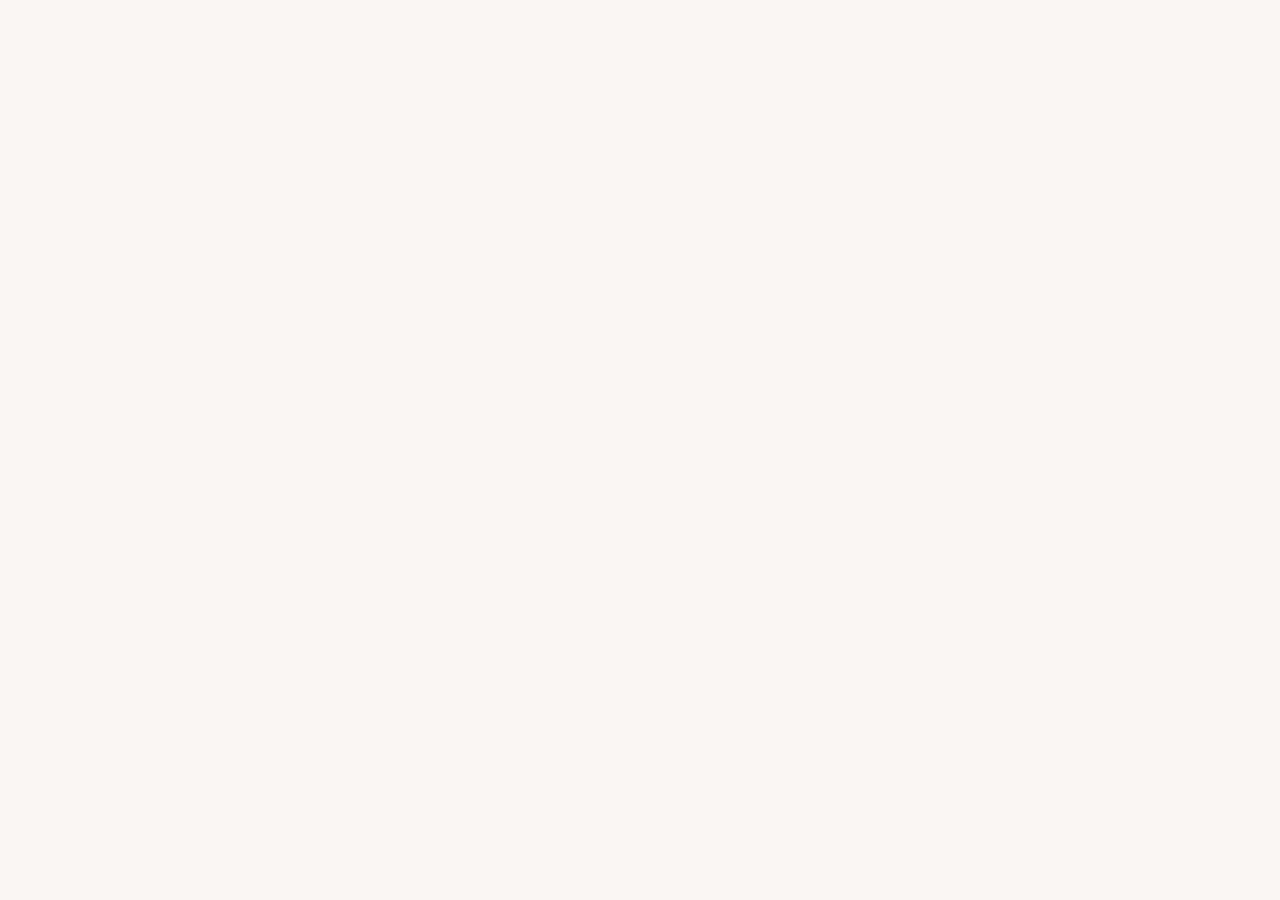
==== app.html @ 533a9bdd "Add files via upload" ====
<!DOCTYPE html>
<html lang="ro">
<head>
  <meta charset="UTF-8" />
  <meta name="viewport" content="width=device-width, initial-scale=1, viewport-fit=cover" />
  <title>Noi</title>
  <meta name="theme-color" content="#faf6f3" />

  <link rel="preconnect" href="https://fonts.googleapis.com" />
  <link rel="preconnect" href="https://fonts.gstatic.com" crossorigin />
  <link href="https://fonts.googleapis.com/css2?family=Fraunces:opsz,wght@9..144,400..600&family=Plus+Jakarta+Sans:wght@400;500;600;700&display=swap" rel="stylesheet" />

  <link rel="stylesheet" href="css/style.css" />
  <link rel="stylesheet" href="css/responsive.css" />
  <link rel="manifest" href="manifest.json" />
  <link rel="apple-touch-icon" href="assets/apple-touch-icon.png" />
  <script src="js/pwa.js" defer></script>
</head>
<body>
  <div id="offline-banner" class="offline-banner">Ești offline — vezi doar ce e deja încărcat</div>
  <div id="error-notice" class="notice notice-error toast" hidden></div>

  <main class="screen dashboard-screen">
    <div class="container stack">

      <!-- Afișat doar dacă userul e logat în Supabase Auth dar nu are încă rând în profiles -->
      <div id="setup-notice" class="notice notice-info" hidden>
        Contul tău nu are încă un profil creat. Adaugă un rând în tabela
        <code>profiles</code> din Supabase (vezi instrucțiunile Faza 2)
        cu id-ul acestui cont.
      </div>

      <div id="dashboard" hidden>
        <header class="dashboard-header">
          <p class="eyebrow">❤️ NOI</p>
          <h1 id="greeting">Salut</h1>
        </header>

        <div style="display: flex; gap: 8px; margin-top: 10px;">
          <a href="stats.html" class="btn btn-ghost btn-small">📊 Statistici</a>
          <a href="map.html" class="btn btn-ghost btn-small">🗺️ Harta</a>
        </div>

        <svg class="thread" viewBox="0 0 200 14" preserveAspectRatio="none" aria-hidden="true">
          <path d="M0,7 Q50,-3 100,7 T200,7" />
        </svg>

        <section class="card mood-card">
          <div class="mood-row">
            <div class="mood-block">
              <p class="eyebrow">Eu</p>
              <p class="mood-display"><span id="my-mood-emoji">❔</span> <span id="my-mood-label">Nesetat</span></p>
              <button id="change-mood-btn" class="btn btn-ghost btn-small">Schimbă mood-ul</button>
            </div>
            <div class="mood-block">
              <p class="eyebrow"><span id="partner-name">Ea</span></p>
              <p class="mood-display"><span id="partner-mood-emoji">❔</span> <span id="partner-mood-label">Nesetat</span></p>
            </div>
          </div>
        </section>

        <section class="card food-card">
          <p class="eyebrow">Am mâncat?</p>
          <div class="stack" style="gap: 10px; margin-top: 10px;">
            <p id="my-food-status" class="text-muted">Nesetat</p>
            <input id="food-text-input" type="text" placeholder="Ce ai mâncat? (opțional)" class="food-text-input" />
            <div class="food-buttons">
              <button id="ate-btn" class="btn btn-primary btn-small">🍔 Am mâncat</button>
              <button id="not-yet-btn" class="btn btn-ghost btn-small">🍽️ Nu încă</button>
            </div>
            <div class="thread-small"></div>
            <p class="eyebrow" id="partner-food-label-wrap"><span id="partner-food-name">Partener</span></p>
            <p id="partner-food-status" class="text-muted">Nesetat</p>
          </div>
        </section>

        <section class="card meeting-card">
          <p class="eyebrow">📅 Următoarea întâlnire</p>

          <div id="meeting-empty" class="stack" style="gap: 10px; margin-top: 10px;">
            <p class="text-muted">Nu aveți nicio întâlnire programată.</p>
            <button id="new-meeting-btn-empty" class="btn btn-primary btn-small">Setează o întâlnire</button>
          </div>

          <div id="meeting-content" class="stack" style="gap: 6px; margin-top: 10px;" hidden>
            <h3 id="meeting-title"></h3>
            <p id="meeting-datetime" class="text-muted"></p>
            <p id="meeting-location" class="text-muted"></p>
            <p id="meeting-notes"></p>
            <div class="thread-small"></div>
            <p class="eyebrow">Mai sunt</p>
            <p id="meeting-countdown" class="mood-display"></p>
            <button id="new-meeting-btn" class="btn btn-ghost btn-small">Setează o nouă întâlnire</button>
          </div>
        </section>

        <section class="card challenge-card">
          <p class="eyebrow">🎲 Provocare</p>
          <div id="challenge-empty" class="stack" style="gap: 10px; margin-top: 10px;">
            <p class="text-muted">Nicio provocare trasă încă.</p>
          </div>
          <div id="challenge-content" class="stack" style="gap: 6px; margin-top: 10px;" hidden>
            <p id="challenge-text" style="font-size: 1.02rem;"></p>
            <p id="challenge-drawn-by" class="text-muted" style="font-size: 0.78rem;"></p>
          </div>
          <button id="draw-challenge-btn" class="btn btn-primary btn-small" style="margin-top: 12px;">🎲 Provocare nouă</button>
        </section>

        <button id="logout-btn" class="btn btn-ghost">Ieși din cont</button>
      </div>
    </div>
  </main>

  <nav class="bottom-nav">
    <a href="app.html" class="nav-item nav-item-active">🏠<span>Home</span></a>
    <a href="memories.html" class="nav-item">📸<span>Amintiri</span></a>
    <a href="messages.html" class="nav-item">💌<span>Mesaje</span></a>
    <a href="poems.html" class="nav-item">📝<span>Poezii</span></a>
    <span class="nav-item nav-item-disabled">⚙️<span>Setări</span></span>
  </nav>

  <!-- Mood picker (simplu overlay, nu un dialog complex) -->
  <div id="mood-picker" class="mood-picker" hidden>
    <div class="mood-picker-sheet card">
      <div class="mood-picker-header">
        <h3>Cum te simți?</h3>
        <button id="close-mood-picker" class="btn-icon" aria-label="Închide">✕</button>
      </div>
      <div id="mood-options" class="mood-options"></div>
    </div>
  </div>

  <!-- Formular întâlnire nouă (același tipar de overlay ca mood picker) -->
  <div id="meeting-form-overlay" class="mood-picker" hidden>
    <div class="mood-picker-sheet card">
      <div class="mood-picker-header">
        <h3>Întâlnire nouă</h3>
        <button id="close-meeting-form" class="btn-icon" aria-label="Închide">✕</button>
      </div>
      <div id="meeting-form-error" class="notice notice-error" hidden></div>
      <form id="meeting-form" class="stack" style="text-align: left;">
        <div class="field">
          <label for="meeting-title-input">Titlu</label>
          <input type="text" id="meeting-title-input" placeholder="Ne vedem ❤️" required />
        </div>
        <div class="field">
          <label for="meeting-date-input">Data</label>
          <input type="date" id="meeting-date-input" required />
        </div>
        <div class="field">
          <label for="meeting-time-input">Ora</label>
          <input type="time" id="meeting-time-input" required />
        </div>
        <div class="field">
          <label for="meeting-location-input">Locație (opțional)</label>
          <input type="text" id="meeting-location-input" placeholder="—" />
        </div>
        <div class="field" style="margin-bottom: 8px;">
          <label for="meeting-notes-input">Notițe (opțional)</label>
          <input type="text" id="meeting-notes-input" placeholder="—" />
        </div>
        <button type="submit" id="meeting-form-submit" class="btn btn-primary">Salvează</button>
      </form>
    </div>
  </div>

  <script type="module" src="js/app.js"></script>
</body>
</html>
---- css/style.css ----
/* ==========================================================================
   NOI — Design tokens & base styles
   Paletă: blush ivory / plum wine / accent aurie discretă
   Tipografie: Fraunces (display) + Plus Jakarta Sans (UI/body)
   Semnătură vizuală: "Firul" — o linie subțire, întreruptă, care leagă
   elementele cheie (logo, carduri de mood, divizori) — simbol al legăturii
   dintre doi oameni, fără să abuzăm de inimioare.
   ========================================================================== */

:root {
  /* Culori — light mode */
  --bg: #faf6f3;
  --surface: #ffffff;
  --surface-alt: #f4e9ec;
  --text: #2a1e27;
  --text-muted: #8b7482;
  --accent: #7a3358;       /* plum/wine — accent principal */
  --accent-strong: #5c2542;
  --accent-soft: #d9a6b3;  /* dusty rose — accent secundar */
  --accent-gold: #c9a468;  /* auriu discret — folosit rar, pt. countdown/highlight */
  --border: rgba(122, 51, 88, 0.14);
  --shadow-color: 320 35% 25%;

  /* Layout */
  --radius-lg: 22px;
  --radius-md: 16px;
  --radius-sm: 10px;
  --nav-height: 68px;
  --max-width: 480px;
  --max-width-desktop: 1080px;

  color-scheme: light;
}

.pwa-install {
  position: fixed;
  z-index: 90;
  right: 16px;
  bottom: calc(var(--nav-height) + env(safe-area-inset-bottom, 0px) + 12px);
  background: var(--surface);
  box-shadow: 0 4px 20px var(--border);
  max-width: calc(100vw - 32px);
}

[data-theme="dark"] {
  --bg: #1b1420;
  --surface: #241a29;
  --surface-alt: #2e2130;
  --text: #f3e9ee;
  --text-muted: #b79cae;
  --accent: #e3a6be;
  --accent-strong: #f0c3d5;
  --accent-soft: #5c3350;
  --accent-gold: #d8b876;
  --border: rgba(227, 166, 190, 0.16);
  --shadow-color: 320 60% 4%;

  color-scheme: dark;
}

/* ---------- Reset ---------- */
* { box-sizing: border-box; margin: 0; padding: 0; }

html { -webkit-text-size-adjust: 100%; }

body {
  background: var(--bg);
  color: var(--text);
  font-family: "Plus Jakarta Sans", -apple-system, BlinkMacSystemFont, sans-serif;
  font-size: 16px;
  line-height: 1.5;
  min-height: 100vh;
  -webkit-font-smoothing: antialiased;
  transition: background-color 0.25s ease, color 0.25s ease;
}

img { max-width: 100%; display: block; }

button, input, textarea, select { font-family: inherit; font-size: inherit; color: inherit; }

a { color: inherit; text-decoration: none; }

::selection { background: var(--accent-soft); color: var(--accent-strong); }

/* Focus vizibil — accesibilitate */
:focus-visible {
  outline: 2px solid var(--accent);
  outline-offset: 2px;
  border-radius: 4px;
}

/*
 * IMPORTANT: atributul HTML `hidden` trebuie să câștige mereu, indiferent
 * ce altă clasă (.stack, .btn, .center, .mood-picker etc.) mai are
 * elementul. Fără regula asta, orice element cu o clasă care setează
 * `display` (flex/grid/inline-flex) ȘI atributul `hidden` rămâne vizibil,
 * pentru că acea clasă și regula implicită `[hidden]{display:none}` din
 * browser au aceeași specificitate — iar stilul tău din style.css câștigă
 * mereu în fața celui implicit. Asta cauza bug-ul din Faza 3 (cardul de
 * întâlnire arăta ambele stări în același timp) și ar fi cauzat același
 * bug la formularul de album nou și la "Încarcă mai multe" din Faza 4.
 */
[hidden] {
  display: none !important;
}

@media (prefers-reduced-motion: reduce) {
  *, *::before, *::after {
    animation-duration: 0.001ms !important;
    animation-iteration-count: 1 !important;
    transition-duration: 0.001ms !important;
    scroll-behavior: auto !important;
  }
}

/* ---------- Typografie ---------- */
h1, h2, h3, .display {
  font-family: "Fraunces", Georgia, serif;
  font-weight: 560;
  letter-spacing: -0.01em;
  color: var(--text);
}

h1 { font-size: clamp(1.9rem, 6vw, 2.4rem); line-height: 1.15; }
h2 { font-size: 1.4rem; line-height: 1.25; }
h3 { font-size: 1.1rem; }

.eyebrow {
  font-family: "Plus Jakarta Sans", sans-serif;
  font-size: 0.72rem;
  font-weight: 600;
  letter-spacing: 0.14em;
  text-transform: uppercase;
  color: var(--accent);
}

.text-muted { color: var(--text-muted); }

/* ---------- Layout containere ---------- */
.screen {
  min-height: 100vh;
  display: flex;
  flex-direction: column;
}

.container {
  width: 100%;
  max-width: var(--max-width);
  margin: 0 auto;
  padding: 0 20px;
}

@media (min-width: 960px) {
  .container { max-width: var(--max-width-desktop); }
}

/* ---------- Carduri ---------- */
.card {
  background: var(--surface);
  border: 1px solid var(--border);
  border-radius: var(--radius-lg);
  padding: 24px;
  box-shadow: 0 1px 2px hsl(var(--shadow-color) / 0.06),
              0 8px 24px -8px hsl(var(--shadow-color) / 0.14);
}

/* ---------- "Firul" — motiv semnătură ---------- */
.thread {
  display: block;
  width: 100%;
  height: 14px;
  margin: 18px 0;
  overflow: visible;
}

.thread path {
  fill: none;
  stroke: var(--accent-soft);
  stroke-width: 1.5;
  stroke-linecap: round;
  stroke-dasharray: 1 9;
}

.thread-small {
  height: 1px;
  background: var(--border);
  margin: 4px 0 8px;
}

/* ---------- Butoane ---------- */
.btn {
  display: inline-flex;
  align-items: center;
  justify-content: center;
  gap: 8px;
  width: 100%;
  padding: 14px 20px;
  border: none;
  border-radius: var(--radius-md);
  font-weight: 600;
  font-size: 0.98rem;
  cursor: pointer;
  transition: transform 0.15s ease, box-shadow 0.15s ease, opacity 0.15s ease;
}

.btn:active { transform: scale(0.98); }

.btn-primary {
  background: var(--accent);
  color: #fff;
  box-shadow: 0 8px 20px -6px hsl(var(--shadow-color) / 0.45);
}

.btn-primary:hover { background: var(--accent-strong); }

.btn-primary:disabled {
  opacity: 0.55;
  cursor: not-allowed;
  box-shadow: none;
}

.btn-ghost {
  background: transparent;
  color: var(--text-muted);
  border: 1px solid var(--border);
}

.btn-ghost:hover { color: var(--text); border-color: var(--accent-soft); }

.btn-small {
  width: auto;
  padding: 9px 16px;
  font-size: 0.85rem;
}

.btn-icon {
  background: transparent;
  border: none;
  color: var(--text-muted);
  font-size: 1.1rem;
  cursor: pointer;
  padding: 4px 8px;
}

.btn-icon:hover { color: var(--text); }

/* ---------- Formulare ---------- */
.field { margin-bottom: 16px; text-align: left; }

.field label {
  display: block;
  font-size: 0.82rem;
  font-weight: 600;
  color: var(--text-muted);
  margin-bottom: 6px;
}

.field input {
  width: 100%;
  padding: 13px 14px;
  border-radius: var(--radius-sm);
  border: 1px solid var(--border);
  background: var(--surface-alt);
  color: var(--text);
  transition: border-color 0.15s ease, background 0.15s ease;
}

.field input:focus {
  border-color: var(--accent);
  background: var(--surface);
}

.food-text-input {
  width: 100%;
  padding: 12px 14px;
  border-radius: var(--radius-sm);
  border: 1px solid var(--border);
  background: var(--surface-alt);
  color: var(--text);
}

.food-text-input:focus {
  border-color: var(--accent);
  background: var(--surface);
}

/* ---------- Mesaje de stare (erori, offline) ---------- */
.notice {
  display: flex;
  align-items: flex-start;
  gap: 10px;
  padding: 12px 14px;
  border-radius: var(--radius-sm);
  font-size: 0.88rem;
  margin-bottom: 16px;
}

.notice-error {
  background: color-mix(in srgb, #c0304f 12%, var(--surface));
  color: #c0304f;
}

[data-theme="dark"] .notice-error {
  background: color-mix(in srgb, #ff8fa3 16%, var(--surface));
  color: #ff8fa3;
}

.notice-info {
  background: var(--surface-alt);
  color: var(--text-muted);
}

.notice.toast {
  position: fixed;
  top: 16px;
  left: 50%;
  transform: translateX(-50%);
  z-index: 60;
  max-width: 90vw;
  box-shadow: 0 8px 24px -8px hsl(var(--shadow-color) / 0.3);
}

/* ---------- Offline banner ---------- */
.offline-banner {
  position: fixed;
  top: 0;
  left: 0;
  right: 0;
  z-index: 50;
  background: var(--accent-strong);
  color: #fff;
  text-align: center;
  font-size: 0.8rem;
  font-weight: 600;
  padding: 8px 12px;
  transform: translateY(-100%);
  transition: transform 0.25s ease;
}

.offline-banner.visible { transform: translateY(0); }

/* ---------- Dashboard (Faza 2/3) ---------- */
.dashboard-screen {
  padding: 28px 0 40px;
}

.dashboard-header { margin-bottom: 4px; }

.mood-row {
  display: flex;
  gap: 20px;
}

.mood-block { flex: 1; }

.mood-display {
  font-size: 1.15rem;
  font-weight: 600;
  margin: 6px 0 10px;
}

.food-buttons {
  display: flex;
  gap: 10px;
}

.food-buttons .btn { width: auto; flex: 1; }

.mood-card, .food-card, .meeting-card, .challenge-card { margin-bottom: 16px; }

/* Mood picker overlay (reutilizat și pentru formularul de întâlnire nouă) */
.mood-picker {
  position: fixed;
  inset: 0;
  z-index: 1200;
  background: color-mix(in srgb, black 40%, transparent);
  display: flex;
  align-items: flex-end;
  justify-content: center;
}

@media (min-width: 600px) {
  .mood-picker { align-items: center; }
}

.mood-picker-sheet {
  width: 100%;
  max-width: 420px;
  border-bottom-left-radius: 0;
  border-bottom-right-radius: 0;
  max-height: 90vh;
  overflow-y: auto;
}

@media (min-width: 600px) {
  .mood-picker-sheet { border-radius: var(--radius-lg); }
}

.mood-picker-header {
  display: flex;
  align-items: center;
  justify-content: space-between;
  margin-bottom: 14px;
}

.mood-options {
  display: grid;
  grid-template-columns: 1fr 1fr;
  gap: 10px;
}

.mood-option {
  display: flex;
  align-items: center;
  gap: 8px;
  padding: 12px;
  border-radius: var(--radius-sm);
  border: 1px solid var(--border);
  background: var(--surface-alt);
  cursor: pointer;
  font-weight: 600;
  font-size: 0.88rem;
  text-align: left;
}

.mood-option:hover { border-color: var(--accent-soft); }

.mood-option-emoji { font-size: 1.2rem; }

/* ---------- Bottom navigation ---------- */
.bottom-nav {
  position: fixed;
  bottom: 0;
  left: 0;
  right: 0;
  z-index: 40;
  display: flex;
  height: var(--nav-height);
  background: var(--surface);
  border-top: 1px solid var(--border);
  padding-bottom: env(safe-area-inset-bottom);
}

.nav-item {
  flex: 1;
  display: flex;
  flex-direction: column;
  align-items: center;
  justify-content: center;
  gap: 2px;
  font-size: 1.15rem;
  color: var(--text-muted);
}

.nav-item span {
  font-family: "Plus Jakarta Sans", sans-serif;
  font-size: 0.65rem;
  font-weight: 600;
}

.nav-item-active { color: var(--accent); }

.nav-item-disabled { opacity: 0.35; cursor: default; }

.screen { padding-bottom: calc(var(--nav-height) + 16px); }

@media (min-width: 960px) {
  .bottom-nav { display: none; }
  .screen { padding-bottom: 0; }
}

/* ---------- Amintiri / Galerie (Faza 4) ---------- */
.chip-row {
  display: flex;
  gap: 8px;
  overflow-x: auto;
  padding-bottom: 4px;
}

.chip {
  flex-shrink: 0;
  padding: 8px 16px;
  border-radius: 999px;
  border: 1px solid var(--border);
  background: var(--surface);
  color: var(--text-muted);
  font-size: 0.85rem;
  font-weight: 600;
  cursor: pointer;
  white-space: nowrap;
}

.chip-active {
  background: var(--accent);
  border-color: var(--accent);
  color: #fff;
}

.new-album-form { margin-top: -4px; }

.upload-card { margin: 4px 0; }

.photo-preview {
  width: 100%;
  max-height: 260px;
  object-fit: cover;
  border-radius: var(--radius-md);
}

.gallery {
  display: grid;
  grid-template-columns: 1fr 1fr;
  gap: 10px;
}

@media (min-width: 600px) {
  .gallery { grid-template-columns: repeat(3, 1fr); }
}

@media (min-width: 960px) {
  .gallery { grid-template-columns: repeat(4, 1fr); }
}

.photo-card {
  position: relative;
  border-radius: var(--radius-md);
  overflow: hidden;
  background: var(--surface-alt);
  aspect-ratio: 1;
}

.photo-card img {
  width: 100%;
  height: 100%;
  object-fit: cover;
}

.photo-caption {
  position: absolute;
  left: 0; right: 0; bottom: 0;
  padding: 6px 8px;
  font-size: 0.7rem;
  color: #fff;
  background: linear-gradient(to top, rgba(0,0,0,0.55), transparent);
}

.photo-delete-btn {
  position: absolute;
  top: 6px;
  right: 6px;
  width: 26px;
  height: 26px;
  border-radius: 50%;
  border: none;
  background: rgba(0,0,0,0.5);
  color: #fff;
  font-size: 0.8rem;
  cursor: pointer;
}

/* ---------- Mesaje / Chat (Faza 5) ---------- */
.chat-card {
  display: flex;
  flex-direction: column;
}

.chat-scroll {
  max-height: 50vh;
  overflow-y: auto;
  display: flex;
  flex-direction: column;
  gap: 8px;
  padding: 4px 2px;
}

.chat-bubble {
  max-width: 78%;
  padding: 10px 14px;
  border-radius: var(--radius-md);
  font-size: 0.92rem;
  line-height: 1.4;
  overflow-wrap: break-word;
}

.chat-bubble-mine {
  align-self: flex-end;
  background: var(--accent);
  color: #fff;
  border-bottom-right-radius: 4px;
}

.chat-bubble-theirs {
  align-self: flex-start;
  background: var(--surface-alt);
  color: var(--text);
  border-bottom-left-radius: 4px;
}

.chat-meta {
  display: block;
  font-size: 0.65rem;
  opacity: 0.7;
  margin-top: 4px;
}

.chat-input-row {
  display: flex;
  gap: 8px;
  margin-top: 12px;
}

.chat-input-row input { flex: 1; }
.chat-input-row .btn { width: auto; padding: 12px 18px; }

textarea.food-text-input {
  min-height: 90px;
  resize: vertical;
}

.scheduled-card {
  display: block;
  width: 100%;
  text-align: left;
  margin-bottom: 12px;
  cursor: default;
}

.scheduled-locked {
  background: var(--surface-alt);
  opacity: 0.85;
}

.scheduled-unlocked {
  cursor: pointer;
  border-color: var(--accent-soft);
  transition: transform 0.15s ease, box-shadow 0.15s ease;
}

.scheduled-unlocked:hover {
  transform: translateY(-1px);
  box-shadow: 0 8px 20px -6px hsl(var(--shadow-color) / 0.3);
}

/* ---------- Memory Map (Faza 6) ---------- */
.map-screen {
  padding-bottom: 0;
  position: relative;
}

.memory-map {
  width: 100%;
  height: calc(100vh - 230px);
  min-height: 340px;
}

@media (min-width: 960px) {
  .memory-map { height: calc(100vh - 200px); }
}

.map-fab {
  position: fixed;
  right: 20px;
  bottom: calc(var(--nav-height) + 20px);
  z-index: 1100;
  width: 54px;
  height: 54px;
  border-radius: 50%;
  border: none;
  background: var(--accent);
  color: #fff;
  font-size: 1.6rem;
  line-height: 1;
  cursor: pointer;
  box-shadow: 0 8px 20px -6px hsl(var(--shadow-color) / 0.5);
}

@media (min-width: 960px) {
  .map-fab { bottom: 24px; }
}

.pick-map {
  width: 100%;
  height: 220px;
  border-radius: var(--radius-md);
  overflow: hidden;
}

/* ---------- Statistici (Faza 6) ---------- */
.stats-big-number {
  font-family: "Fraunces", Georgia, serif;
  font-size: 2.4rem;
  font-weight: 560;
  margin-top: 4px;
}

.stats-grid {
  display: grid;
  grid-template-columns: 1fr 1fr;
  gap: 10px;
}

.stats-tile { text-align: center; padding: 20px 12px; }

.stats-number {
  font-family: "Fraunces", Georgia, serif;
  font-size: 1.8rem;
  font-weight: 560;
  color: var(--accent);
}

.stats-label {
  font-size: 0.8rem;
  color: var(--text-muted);
  margin-top: 4px;
}

/* ---------- Poezii ---------- */
.poem-card { margin-bottom: 16px; }

.poem-title {
  font-family: "Fraunces", Georgia, serif;
  font-weight: 560;
  font-size: 1.1rem;
  margin-bottom: 8px;
}

.poem-content {
  font-family: "Fraunces", Georgia, serif;
  font-style: italic;
  line-height: 1.7;
  white-space: pre-wrap;
}

.poem-meta { margin-top: 12px; }

/* ---------- Utilitare ---------- */
.stack { display: flex; flex-direction: column; gap: 14px; }
.center { display: flex; align-items: center; justify-content: center; }
.spin {
  width: 20px; height: 20px;
  border: 2.5px solid var(--surface-alt);
  border-top-color: var(--accent);
  border-radius: 50%;
  animation: spin 0.7s linear infinite;
}
@keyframes spin { to { transform: rotate(360deg); } }
---- css/responsive.css ----
/* ==========================================================================
   NOI — Responsive
   Mobile-first. Breakpoints testate conceptual pentru 360 / 390 / 412 /
   tablet / desktop.
   ========================================================================== */

/* Ecran de login — centrare verticală pe telefon */
.auth-screen {
  min-height: 100vh;
  display: flex;
  align-items: center;
  justify-content: center;
  padding: 24px 20px;
}

.auth-card {
  width: 100%;
  max-width: 380px;
  text-align: center;
}

.auth-logo {
  font-family: "Fraunces", serif;
  font-size: 1rem;
  font-weight: 600;
  letter-spacing: 0.08em;
  text-transform: uppercase;
  color: var(--accent);
  margin-bottom: 4px;
}

/* Tablet ușor mai mult respiro */
@media (min-width: 600px) {
  .auth-card { max-width: 400px; }
  .card { padding: 32px; }
}

/* Desktop — vom adăuga sidebar/nav în fazele următoare;
   pentru login păstrăm simplu, doar mai mult spațiu vertical. */
@media (min-width: 960px) {
  .auth-screen { padding: 40px; }
}

/* ---------- Dashboard (Faza 2) ---------- */

/* Pe telefoane foarte mici, mood-urile stau tot pe același rând
   (2 coloane egale funcționează bine chiar și la 360px), dar reducem
   puțin spacing-ul intern al cardurilor. */
@media (max-width: 380px) {
  .card { padding: 18px; }
  .mood-display { font-size: 1.05rem; }
}

/* Tablet/desktop — cardurile din dashboard nu trebuie să se întindă
   pe toată lățimea; le limităm la o coloană centrală lizibilă,
   similar cu auth-card, până adăugăm sidebar-ul în Faza 8. */
@media (min-width: 960px) {
  .dashboard-screen .container.stack {
    max-width: 560px;
  }
}
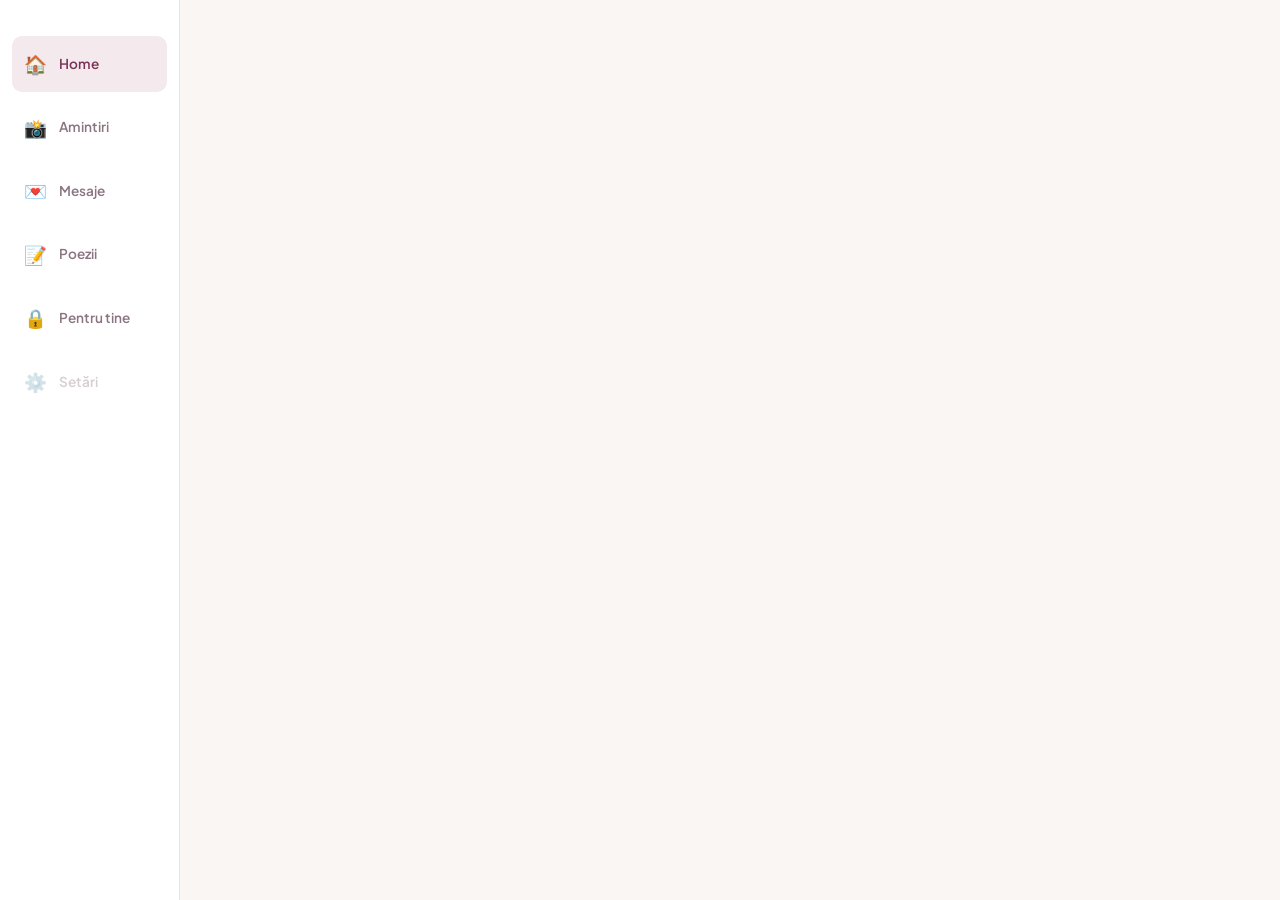
==== commit ff9d10d0: "Add files via upload" ====
--- a/app.html
+++ b/app.html
@@ -116,6 +116,7 @@
     <a href="memories.html" class="nav-item">📸<span>Amintiri</span></a>
     <a href="messages.html" class="nav-item">💌<span>Mesaje</span></a>
     <a href="poems.html" class="nav-item">📝<span>Poezii</span></a>
+    <a href="birthday.html" class="nav-item">🔒<span>Pentru tine</span></a>
     <span class="nav-item nav-item-disabled">⚙️<span>Setări</span></span>
   </nav>
 
--- a/css/responsive.css
+++ b/css/responsive.css
@@ -43,6 +43,40 @@
 
 /* ---------- Dashboard (Faza 2) ---------- */
 
+/* Navigare laterală pe desktop; cele șase taburi rămân jos pe telefon. */
+@media (min-width: 960px) {
+  .bottom-nav {
+    display: flex;
+    flex-direction: column;
+    justify-content: flex-start;
+    gap: 8px;
+    top: 0;
+    right: auto;
+    bottom: 0;
+    width: 180px;
+    height: 100vh;
+    padding: 36px 12px;
+    border-top: 0;
+    border-right: 1px solid var(--border);
+  }
+  .bottom-nav .nav-item {
+    flex: 0 0 auto;
+    flex-direction: row;
+    justify-content: flex-start;
+    gap: 12px;
+    padding: 14px 12px;
+    border-radius: var(--radius-sm);
+  }
+  .bottom-nav .nav-item span { font-size: .85rem; }
+  .bottom-nav .nav-item-active { background: var(--surface-alt); }
+  body:has(.bottom-nav) .screen { margin-left: 180px; }
+}
+
+@media (max-width: 959px) {
+  .bottom-nav .nav-item { min-width: 0; }
+  .bottom-nav .nav-item span { font-size: .6rem; white-space: nowrap; }
+}
+
 /* Pe telefoane foarte mici, mood-urile stau tot pe același rând
    (2 coloane egale funcționează bine chiar și la 360px), dar reducem
    puțin spacing-ul intern al cardurilor. */
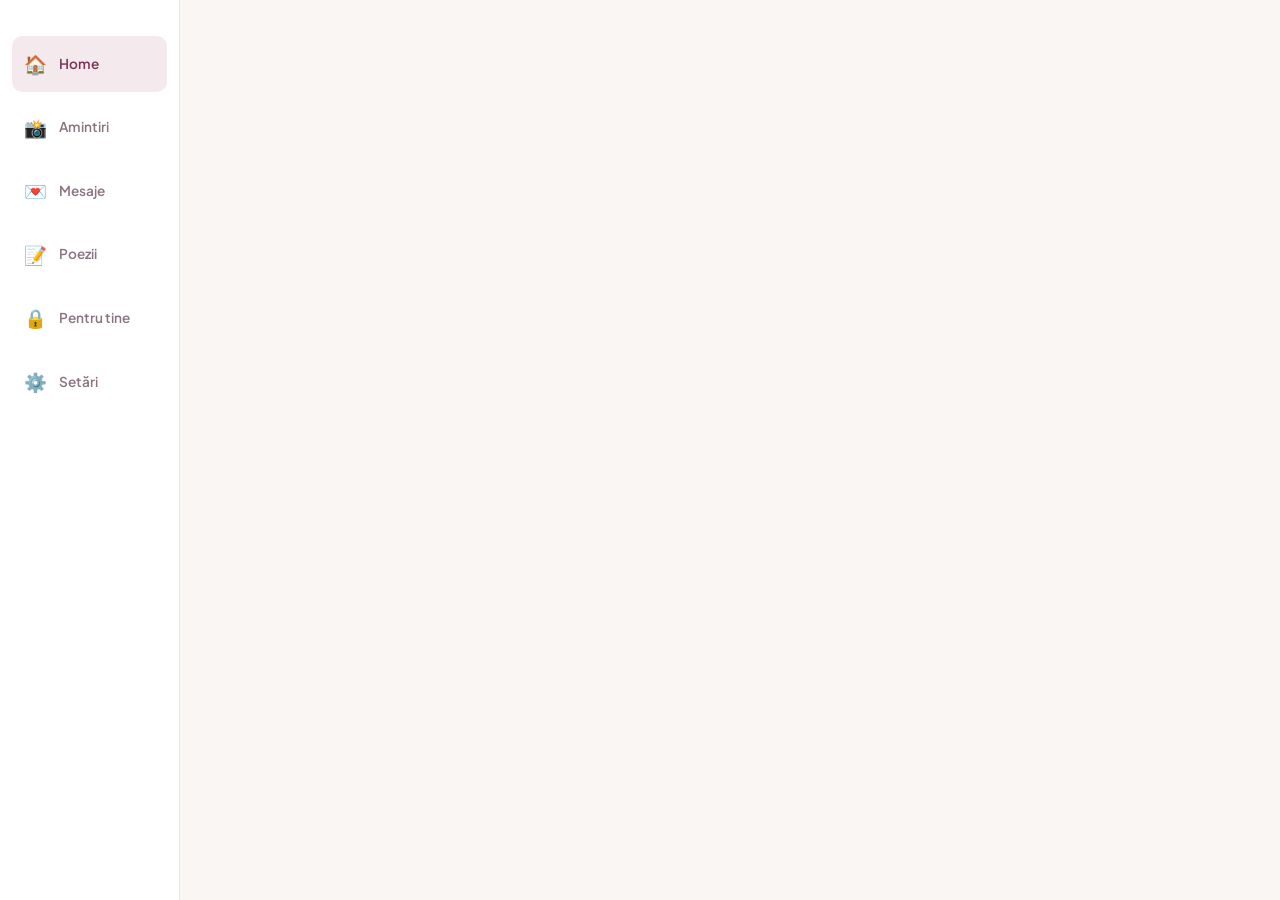
==== commit 69c8a5dc: "Add files via upload" ====
--- a/app.html
+++ b/app.html
@@ -15,6 +15,9 @@
   <link rel="manifest" href="manifest.json" />
   <link rel="apple-touch-icon" href="assets/apple-touch-icon.png" />
   <script src="js/pwa.js" defer></script>
+  <link rel="stylesheet" href="css/settings.css" />
+  <link rel="stylesheet" href="css/playful.css" />
+  <script src="js/appearance.js"></script>
 </head>
 <body>
   <div id="offline-banner" class="offline-banner">Ești offline — vezi doar ce e deja încărcat</div>
@@ -45,6 +48,7 @@
           <path d="M0,7 Q50,-3 100,7 T200,7" />
         </svg>
 
+        <section id="couple-hero" class="card couple-hero" hidden><img id="couple-cover" class="couple-cover" alt="Fotografia noastră" hidden /><div id="couple-people" class="couple-people"></div><p id="couple-days" class="couple-days"></p></section>
         <section class="card mood-card">
           <div class="mood-row">
             <div class="mood-block">
@@ -117,7 +121,7 @@
     <a href="messages.html" class="nav-item">💌<span>Mesaje</span></a>
     <a href="poems.html" class="nav-item">📝<span>Poezii</span></a>
     <a href="birthday.html" class="nav-item">🔒<span>Pentru tine</span></a>
-    <span class="nav-item nav-item-disabled">⚙️<span>Setări</span></span>
+    <a href="settings.html" class="nav-item">⚙️<span>Setări</span></a>
   </nav>
 
   <!-- Mood picker (simplu overlay, nu un dialog complex) -->
@@ -166,5 +170,6 @@
   </div>
 
   <script type="module" src="js/app.js"></script>
+  <script type="module" src="js/homeCouple.js"></script>
 </body>
 </html>
--- a/css/settings.css
+++ b/css/settings.css
@@ -0,0 +1,14 @@
+.settings-section { display:grid; gap:18px; }
+.settings-section h2 { font-size:1.25rem; }
+.settings-section input[type=file], .settings-section select { width:100%; max-width:100%; }
+.settings-section select { padding:12px; background:var(--surface); border:1px solid var(--border); border-radius:var(--radius-sm); }
+.settings-avatar { width:88px; height:88px; object-fit:cover; border-radius:50%; border:3px solid var(--surface-alt); }
+.settings-cover { width:100%; max-height:280px; object-fit:cover; border-radius:var(--radius-md); }
+.settings-actions { display:flex; flex-wrap:wrap; gap:10px; }
+.couple-hero { margin:18px 0; overflow:hidden; }
+.couple-hero img.couple-cover { width:100%; max-height:300px; object-fit:cover; border-radius:var(--radius-md); margin-bottom:18px; }
+.couple-people { display:flex; flex-wrap:wrap; align-items:center; gap:12px; }
+.couple-person { display:flex; align-items:center; gap:8px; }
+.couple-person img { width:42px; height:42px; border-radius:50%; object-fit:cover; }
+.couple-days { margin-top:14px; font-size:1.1rem; }
+.settings-screen .container { max-width:640px; }
--- a/css/playful.css
+++ b/css/playful.css
@@ -0,0 +1,41 @@
+/* Strat opțional. Stilul Elegant păstrează CSS-ul anterior. */
+html[data-look="playful"] { --radius-lg:30px; --radius-md:22px; --radius-sm:16px; }
+[data-look="playful"] body {
+  background-image:radial-gradient(var(--border) 1.4px,transparent 1.4px);
+  background-size:22px 22px;
+}
+[data-look="playful"] h1,[data-look="playful"] h2,[data-look="playful"] h3 {
+  font-family:ui-rounded,'Trebuchet MS','Plus Jakarta Sans',sans-serif;
+  font-weight:800; letter-spacing:-.035em;
+}
+[data-look="playful"] h1 { font-size:clamp(2rem,7vw,2.75rem); }
+[data-look="playful"] .card {
+  border:2px solid var(--accent-soft);
+  box-shadow:0 5px 0 var(--surface-alt),0 10px 24px var(--border);
+}
+[data-look="playful"] .btn {
+  border-radius:999px; font-weight:700;
+  box-shadow:0 3px 0 var(--accent-soft);
+  transition:transform .16s ease,box-shadow .16s ease;
+}
+[data-look="playful"] .btn:active { transform:translateY(2px); box-shadow:0 1px 0 var(--accent-soft); }
+[data-look="playful"] .btn:disabled { box-shadow:none; }
+[data-look="playful"] .eyebrow { letter-spacing:.08em; }
+[data-look="playful"] .dashboard-header::after,
+[data-look="playful"] .birthday-header::after {
+  content:'✦  ·  ✿  ·  ✦'; display:block; color:var(--accent-gold);
+  letter-spacing:.5em; margin-top:12px; font-size:1.3rem;
+}
+[data-look="playful"] .mood-option { border-radius:20px; }
+[data-look="playful"] .mood-option-emoji { font-size:2rem; }
+[data-look="playful"] .nav-item-active { background:var(--surface-alt); border-radius:18px; }
+[data-look="playful"] .bottom-nav { border-color:var(--accent-soft); }
+[data-look="playful"] input,[data-look="playful"] textarea { border-width:2px; }
+[data-look="playful"] .birthday-seal {
+  width:84px; height:84px; display:grid; place-items:center;
+  border-radius:30% 45% 35% 45%; background:var(--surface-alt); transform:rotate(-7deg);
+}
+@media(prefers-reduced-motion:reduce) {
+  [data-look="playful"] .btn { transition:none; }
+  [data-look="playful"] .btn:active { transform:none; }
+}
